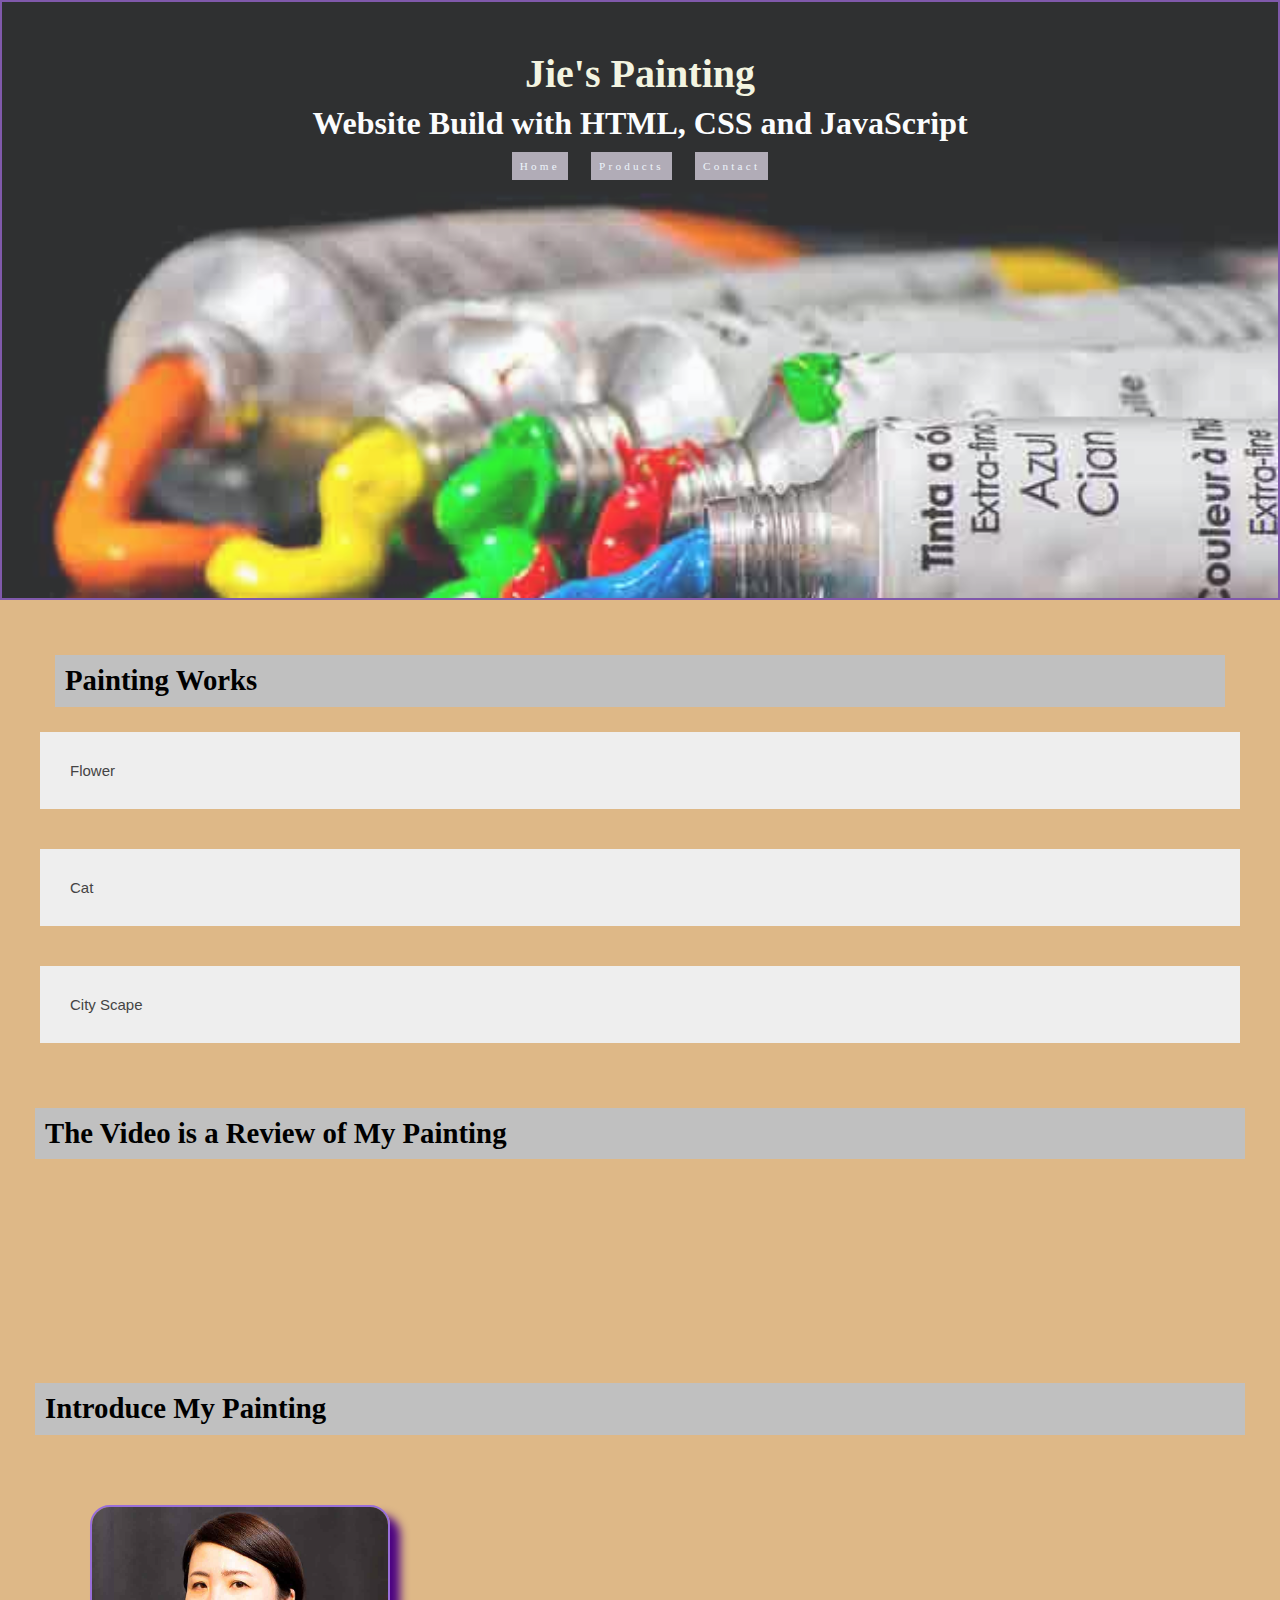
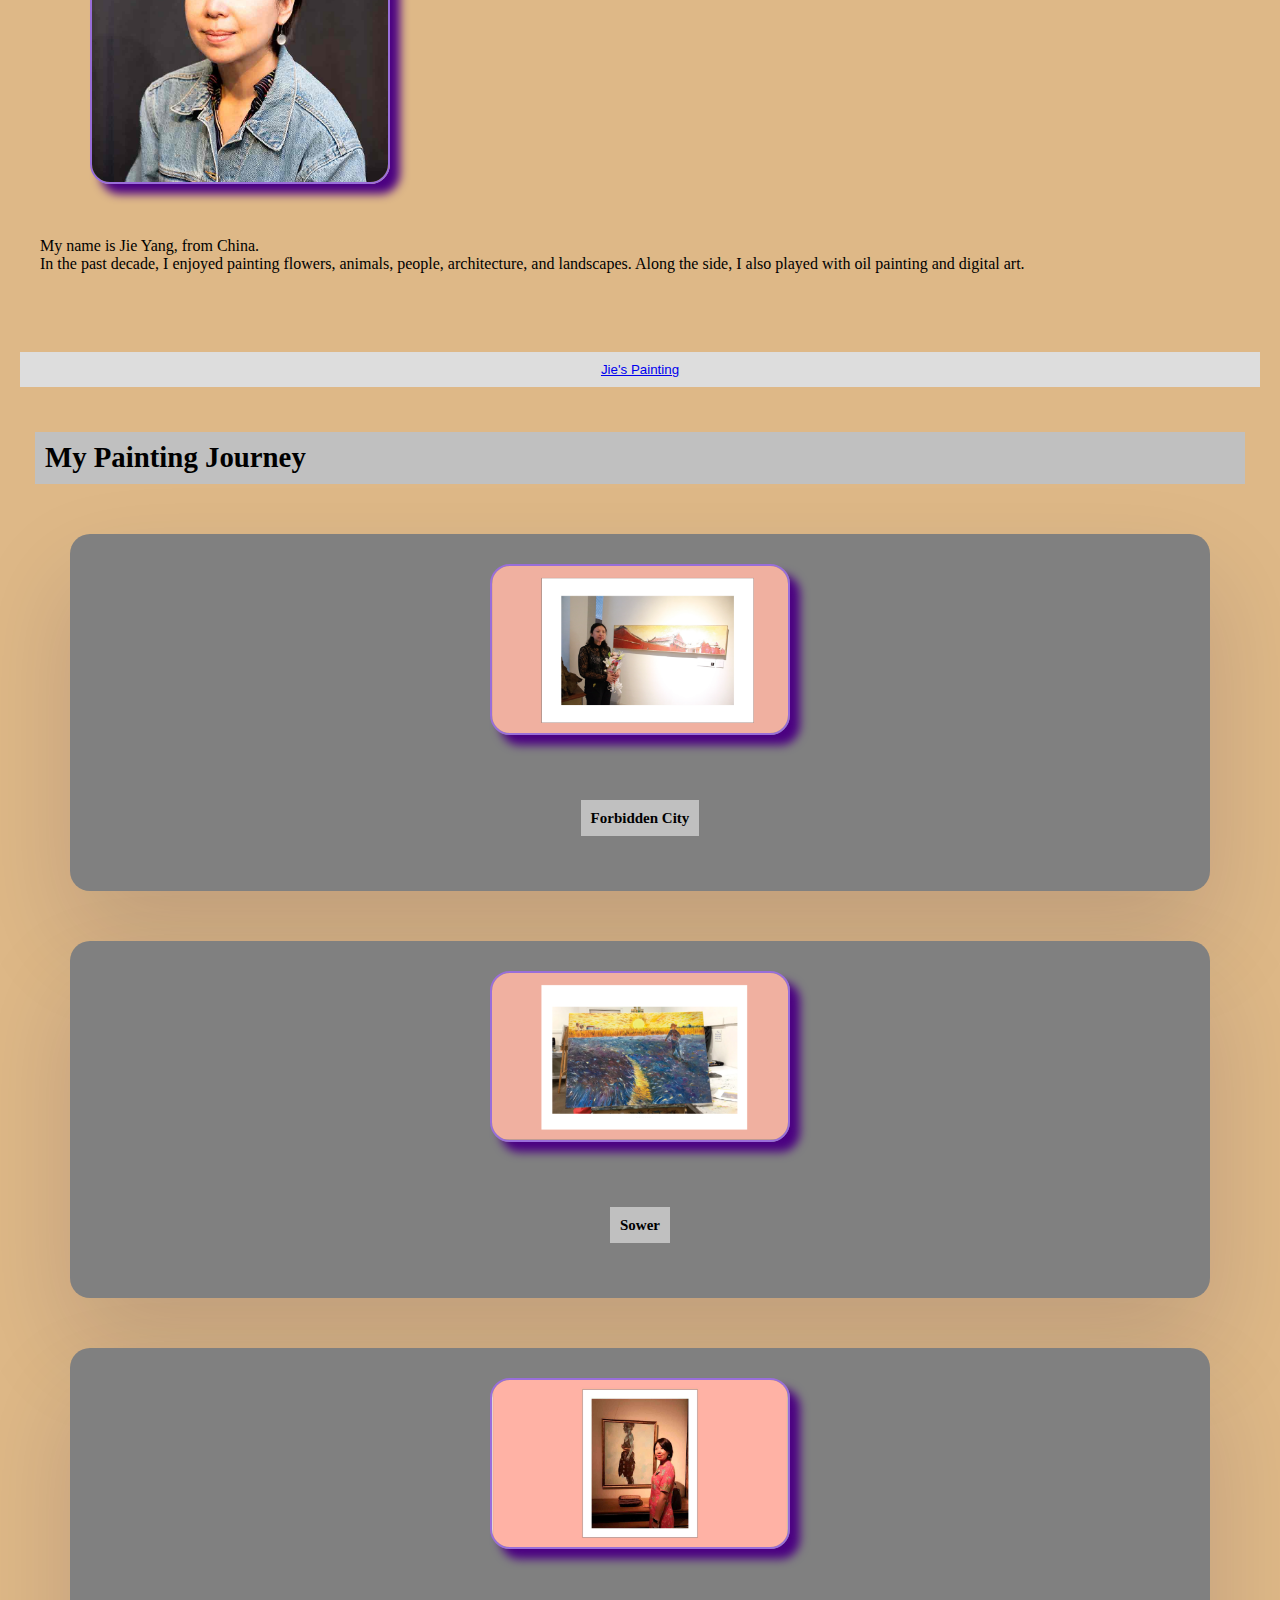
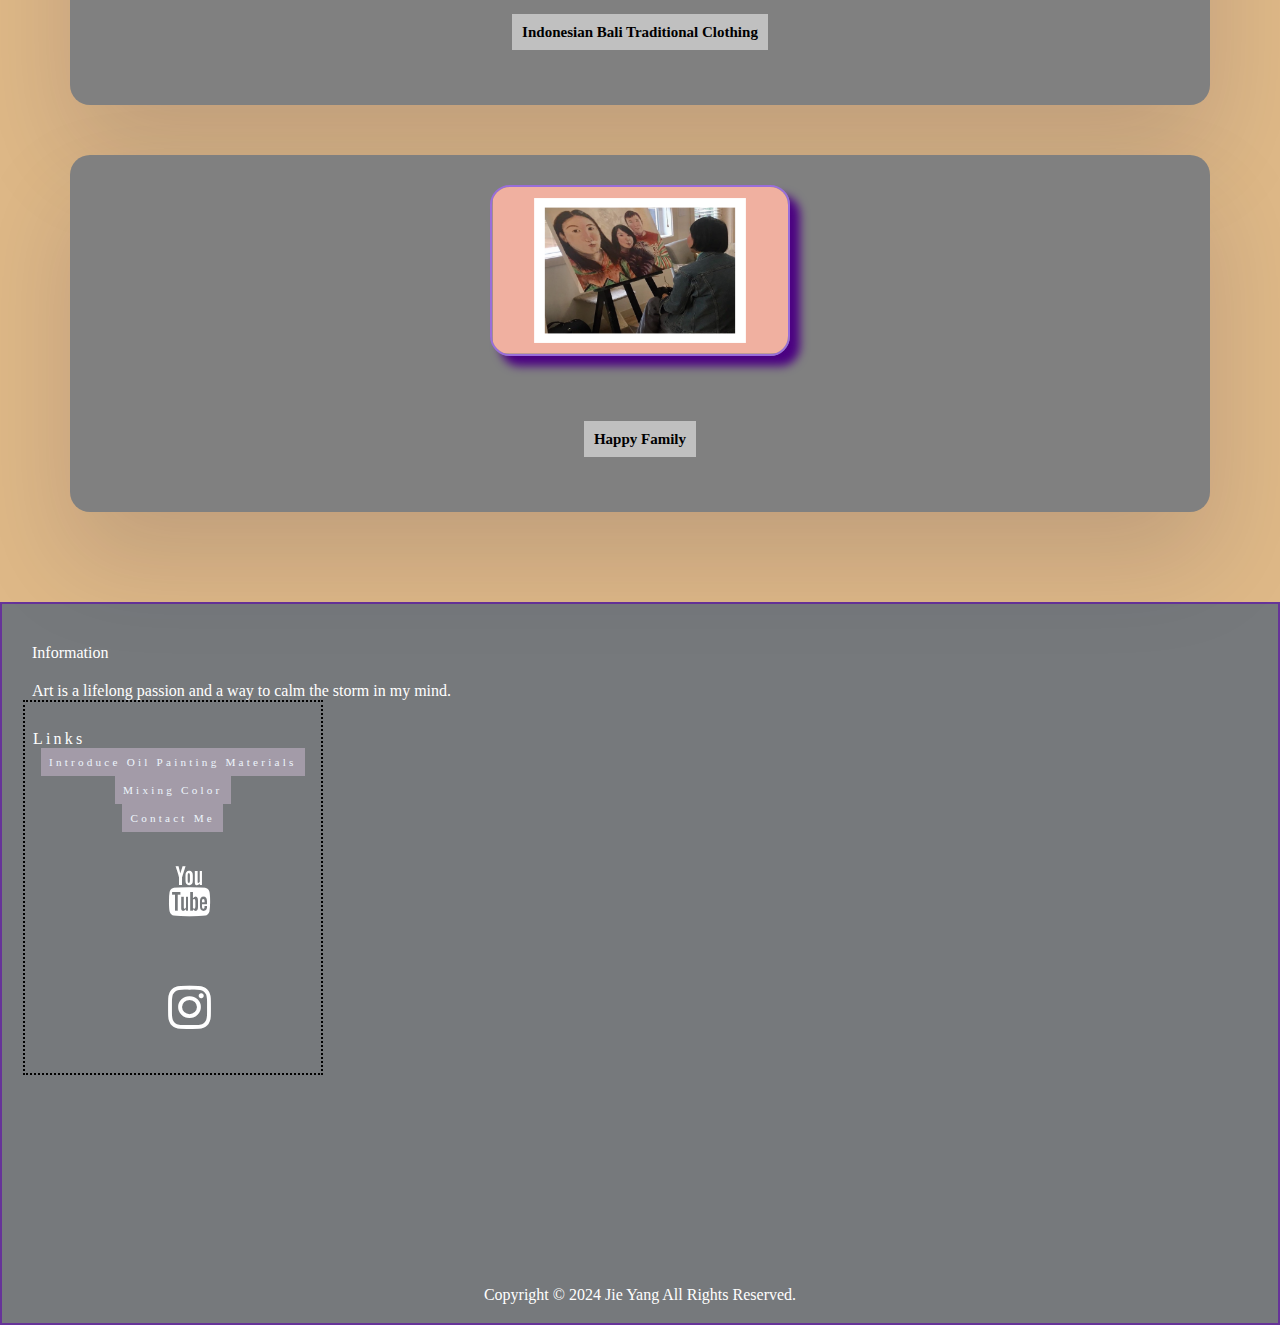
==== index.html @ 06643c45 "V4.0" ====
<!DOCTYPE html>
<html>
<head>
    <meta charset="UTF-8" />
    <link rel="stylesheet" href="styles/style.css">
    <link rel="stylesheet" href="https://cdnjs.cloudflare.com/ajax/libs/font-awesome/4.7.0/css/font-awesome.min.css">
    <title>Jie's Painting</title>
  
</head>
<body>
      </div><div class="header-container">
        <h1>Jie's Painting</h1>
        <h2> Website Build with HTML, CSS and JavaScript</h2>
        <nav>
          <ul>
            <li><a href="index.html">Home</a></li>
            <li><a href="products.html">Products</a></li>
            <li><a href="contact.html">Contact</a></li>
          </ul>
        </nav>
      </div>

      <section class="container">

        <div class="container accordion-container">
      
          <div class="remove-assignment-content-2">
            <h3>Painting Works</h3>
      
            <button class="accordion">Flower</button>
            <div class="panel">
              <a href="https://www.myjieyang.com/painting-works/flower">Flower</a>
              <p> Although there are many difficulties in life 
                because there is light, there is hope and it can bloom.
              </p>
            </div>
      
            <button class="accordion">Cat</button>
              <div class="panel">
              <a href="https://www.myjieyang.com/painting-works/cat">Cat</a>
              <p>
                Cat likes to sleep, especially 
                when the sun is shining and a ray of sunlight 
                slants through the window. It looks cute and lazy
                but is always alert. I like this one so much that
                I had to draw it!
              </p>
            </div>

          <button class="accordion">City Scape</button>
            <div class="panel">
              <a href="https://www.myjieyang.com/painting-works/city-scape">City Scape</a>
              <p>
              The sower spreads seeds and also spreads love and light. 
              </p>
            </div>

          </div>
        </div>
        
        <h3>The Video is a Review of My Painting</h3>     
        <iframe class="youtube" width="800" height="450" src="https://www.youtube.com/embed/48kvOjASdzU" frameborder="0" allow="autoplay; encrypted-media" allowfullscreen></iframe>
        <h3>Introduce My Painting</h3>
            <div class="remove-assignment-content-1">  
            <img src="assets/head-1.jpg" class="card_img" alt="jie's big head emergy picture">
            <p> My name is Jie Yang, from China.</p>
            <p>In the past decade, I enjoyed painting flowers, animals, people, architecture, and landscapes. Along the side, I also played with oil painting and digital art.</br>
            </p>
            </div>

            <button><a href="https://www.myjieyang.com">Jie's Painting</a></button>
            
            </div>

            <h3>My Painting Journey</h3>

            <div class="jie">

            <div class="card card-bg1">
                <header class="card_header">
                    <img src="assets/7-2.png"
                    class="card_img"
                    alt="women standing next to a painting of a landscape">
                    <div>
                        <h3>Forbidden City</h3>
                       
                    </div>

                </header>

            </div>

            <div class="card card-bg2">
                <header class="card_header">
                    <img src="assets/16-2.png"
                    class="card_img"
                    alt="A man sows seeds in a field">
                    <div>
                        <h3>Sower</h3>
                        
                    </div>

                </header>
              
            </div>

            <div class="card card-bg3">
                <header class="card_header">
                    <img src="assets/8-1.jpg"
                    class="card_img"
                    alt="A woman standing in front of a portrait">
                    <div>
                        <h3>Indonesian Bali Traditional Clothing</h3>
                      
                    </div>

                </header>
               
            </div>

            <div class="card card-bg4">
                <header class="card_header">
                    <img src="assets/14-2.png"
                    class="card_img"
                    alt="A woman sitting in front of a family portrait">
                    <div>
                        <h3>Happy Family</h3>
                        
                    </div>

                </header>

            </div>
               
      </section>

    <footer>

        <div class="Information">
        <p>Information</p>
        <p> Art is a lifelong passion and a way to calm the storm in my mind.</p>
        </div>

        <nav>
          <ul>
          <p>Links</p>
          <li><a href="https://www.myjieyang.com/beginner-painting-tutorial/introduce-oil-painting-materials">Introduce Oil Painting Materials</a></li>
          <li><a href="https://www.myjieyang.com/beginner-painting-tutorial/mixing-color">Mixing Color</a></li>
          <li><a href="https://www.myjieyang.com/about-me/contact-me">Contact Me</a></li>  
          <li><a href="https://www.youtube.com/channel/UC0iGNH8FcBdj09TDw4PC71g" class="fa fa-youtube"></a></li>
          <li><a href="https://www.instagram.com/roselovesmaxie/" class="fa fa-instagram"></a></li>

          </ul>
        </nav>
        <iframe class="googleMap" src="https://www.google.com/maps/embed?pb=!1m18!1m12!1m3!1d2507.446072575795!2d-114.09270502438812!3d51.063315143049294!2m3!1f0!2f0!3f0!3m2!1i1024!2i768!4f13.1!3m3!1m2!1s0x53716ff152d950ff%3A0x2143bc8e7397787f!2sSAIT%20Campus%20Centre!5e0!3m2!1szh-CN!2sca!4v1709694131540!5m2!1szh-CN!2sca" width="600" height="450" style="border:0;" allowfullscreen="" loading="lazy" referrerpolicy="no-referrer-when-downgrade"></iframe>
          
        <p class="copyright">Copyright © 2024 Jie Yang All Rights Reserved.</p>
          
  </footer>
  <script src="JS/script.js"></script>
</body>
</html>
---- styles/style.css ----
@import url('https://fonts.googleapis.com/css2?family=Barlow+Semi+Condensed:wght@200;300;400;700&display=swap');
*{
box-sizing: border-box;
margin:0;
padding: 0;
}
body{
    background: #edf2f8;
    font-family: 'Barlow Semi Condensed'sans-serif;
    font-size: 1rem;
    font-weight: 500;
    line-height: 1.1;
}
h1{
  background-color: rgba(0, 0,0, .4);
  color:beige;
  font-size: 2.5rem;
  text-align: center;
  padding:0;
  /* left:3rem; */
  /* margin-top: 100px; */
  margin-top: 0px;
  margin-bottom: 10px;
}
h2{
font-size: 2rem;
}

h3{
  font-size: 1.8rem;
background-color:silver;
padding:10px;
color:black;
margin: 15px;
}

.header-container{
    background-image:url(../assets/bg-2.jpg);
    opacity: 80%;
    background-color: rgba(0,0,0,0.5);
    color:white;
    padding-top:50px; 
    text-align: center;
    height:600px;
    background-size: cover;
    background-repeat: no-repeat;
    background-color: black;
    margin:0;
    left:20rem;
    border: 2px solid rebeccapurple;
}
selector ::pseudo-element {
  content: 'generated content';
}

.container{
    background-color:#DFAE9F;
    border: #996ed9;
    padding:20px;
    } 

.jie{
    max-width:auto;
    margin:30px;
    padding:20px;
    display:grid;
    grid-template-columns: repeat(2,1fr);
    gap:30px;
    
    }
.container accordion-container{
  margin: auto;
}

.remove-assignment-content-1{
        margin:50px auto;
        padding:20px;
        /* display:grid;
        grid-template-columns: repeat(2,1fr);
        gap:30px; */
    } 

button{
  margin-top: 10px;
  margin-bottom: 30px;
    width: 100%;
    border: none;
    outline: 0;
    display: inline-block;
    padding: 10px 10px;
    color: black;
    background-color: #ddd;
    text-align: center;
    cursor: pointer;
}
button:hover {
    background-color: #555;
    color: white;
  }   
.card{
  width:auto ;
  height:auto ;
    background: grey;
    border-radius: 20px;
    padding: 30px;
    box-shadow:rgba(21, 13, 61, 0.15)
    0px 48px 100px 0px;
    margin-bottom: 20px;
}
.card_header{
    display: flex;
    align-items: center;
    margin-bottom: 10px;
}
.card_header h3{
    font-size: 15px;
}

.card_header p{
    opacity: 50%;
}
.card_img{
    width:300px ;
    height:auto ;
    border-radius: 20px;
    box-shadow:rgba(21, 13, 61, 0.15)
    0px 48px 100px 0px;
    border: 2px solid #996ed9;
    margin-left: 50px;
    margin-right: 50px;
    margin-top: auto;
    margin-bottom: 50px;
    box-shadow: 10px 10px 10px indigo;
  }
  img{
    width:100%;
    height: auto;
    border-radius: 20px;
    box-shadow:rgba(21, 13, 61, 0.15)
    0px 48px 100px 0px;
    border: 2px solid #996ed9;
    margin-left: 20px;
    margin-right: 20px;
    margin-top: 20px;
    margin-bottom: 20px;
    box-shadow: 10px 10px 10px indigo;

  }
iframe{
    border-radius: 20px;
    box-shadow:rgba(21, 13, 61, 0.15);
    margin-top:30px;
    margin-left: 20px;
    max-width: 100%;
    height: auto;
    margin-top: 20px;
    margin-bottom: 20px;
}
.youtube {
    border-radius: 20px;
    box-shadow:rgba(21, 13, 61, 0.15);
    margin-left: 20px;
    max-width: 100%;
    /* box-shadow: 10px 10px 10px indigo;
    border-radius: 8%; */
  }

.googleMap {
    border-radius: 20px;
    box-shadow:rgba(21, 13, 61, 0.15);
    margin-left: 20px;
    max-width: 100%;
    height: auto;
    /* box-shadow: 10px 10px 10px indigo;
    border-radius: 8%; */
  }

.accordion {
    background-color: #eee;
    color: #444;
    cursor: pointer;
    padding: 30px;
    width: 100%;
    border: none;
    text-align: left;
    outline: none;
    font-size: 15px;
    transition: 0.4s;
    /* box-shadow: 10px 10px 10px indigo;
    border-radius: 8%; */
  }
  
.active, .accordion:hover {
    background-color: #ccc; 
  }
  
.panel {
    
    display: none;
    background-color: white;
    overflow: hidden;
    padding: 30px;
  }

.box{
    /* background-color: rgba(141, 224, 202, 0.5); */
    padding: 20px;
    margin: 20px;
}

nav{  text-align: center;
      border:2px dotted black;
    /* text-align:left;  */
       letter-spacing: .2rem;
      padding: .5rem;
      margin: 1px;
      /* list-style-type:none; */
   }

nav ul{
      margin:0;
      padding:0;
      padding-left: 0;
   }
nav ul li{
       /* color: beige; */
       display: inline-block;
       margin: 0.5rem;
       font-size: 0.7rem;
   }

nav li{
  display:inline-block;
  margin: 30px;
}
nav li a{
  background-color:#a39ba8;
  color:#edf5fc;
  padding:0.5rem;
  text-decoration:none;
}

nav li a:hover{
       background-color: aquamarine;
   }

p{
    font-weight: 200;
    /* font-size: small;  */
    color: black;
}
a.fa {
  padding: 20px;
  font-size: 50px;  /* Increase font size */
  width: 50px;
  text-align: center;
  text-decoration: none;
  margin: 5px 2px;
  background: none;  /* Remove background color */
}

  
.fa:hover {
      opacity: 0.7;
  }
.fa-youtube {
    background: #bb0000;
    color: white;
  }
.fa-instagram {
    background: #125688;
    color: white;
  }

footer {
	background-color: rgba(0,0,0,0.5);
	padding:20px;
	background-size:cover;
	border: 2px solid rebeccapurple;
  color:white;
  display: flex; /* Make the footer container a flexbox */
  flex-wrap: wrap; /* Allow items to wrap onto multiple lines if needed */
  justify-content: space-between; 
  /* display: grid; /* Make the footer container a flexbox */
  grid-template-columns:1fr;  */
  /* wrap; Allow items to wrap onto multiple lines if needed
  justify-content: space-between; Align items horizontally with space between
  */
}

footer nav {
  flex: 1; /* Allow navigation items to fill available space */
}

footer iframe {

  flex: 1; /* Allow map to fill available space */
  margin-left: 10px; /* Add some margin between nav and map */
}

footer p {
  color: white;
  width: 100%; /* Make copyright text span the full width */
  text-align: left; /* Center align copyright text */
  margin-top: 20px; /* Add some margin above copyright text */
}

footer ul {
  display: flex;
  flex-direction: column;
  align-items: left;
}
.copyright{
  text-align: center;
}
.Information{

  flex: 1; /* Allow map to fill available space */
  margin-left: 10px; 
  color:white;
}

@media screen and (max-width: 2500px) {
  .container{
    background-color: lightgreen;
    color:wheat;
  }
  main {
      margin:0 auto;
      width:40vw;
     } 

}
@media screen and (max-width: 1500px) {
  .container {
    background-color: burlywood;
    color: white;
  }
  main {
      margin:0 auto;
      width:60vw;
     } 
  .jie{
      display:grid;
      gap:30px;
      grid-template-columns: 2fr;
  
    }
    .card_header{
      flex-direction: column;
    }
  footer{
    flex-direction: column;
    align-items: flex-start;
    width: 100%;
  }
  nav{
    align-items: flex-start;
  }
  footer p{
    text-align:left;
  }


}
@media screen and (max-width: 1000px) {
  .container {
    background-color: slategrey;
    color: white;
  }
  
  .jie{
    display:grid;
    gap:30px;
    grid-template-columns: 2fr;

  }
  /* main {
      margin:0 auto;
      width:60vw;
     }  */
}
@media screen and (max-width: 600px) {
  .container{
    background-color: #DFAE9F;
    color: white;
    }
    iframe.youtube {
      max-width: 300px;

    }
    .jie{
      display:grid;
      gap:30px;
      grid-template-columns: 1fr;
    }
  }
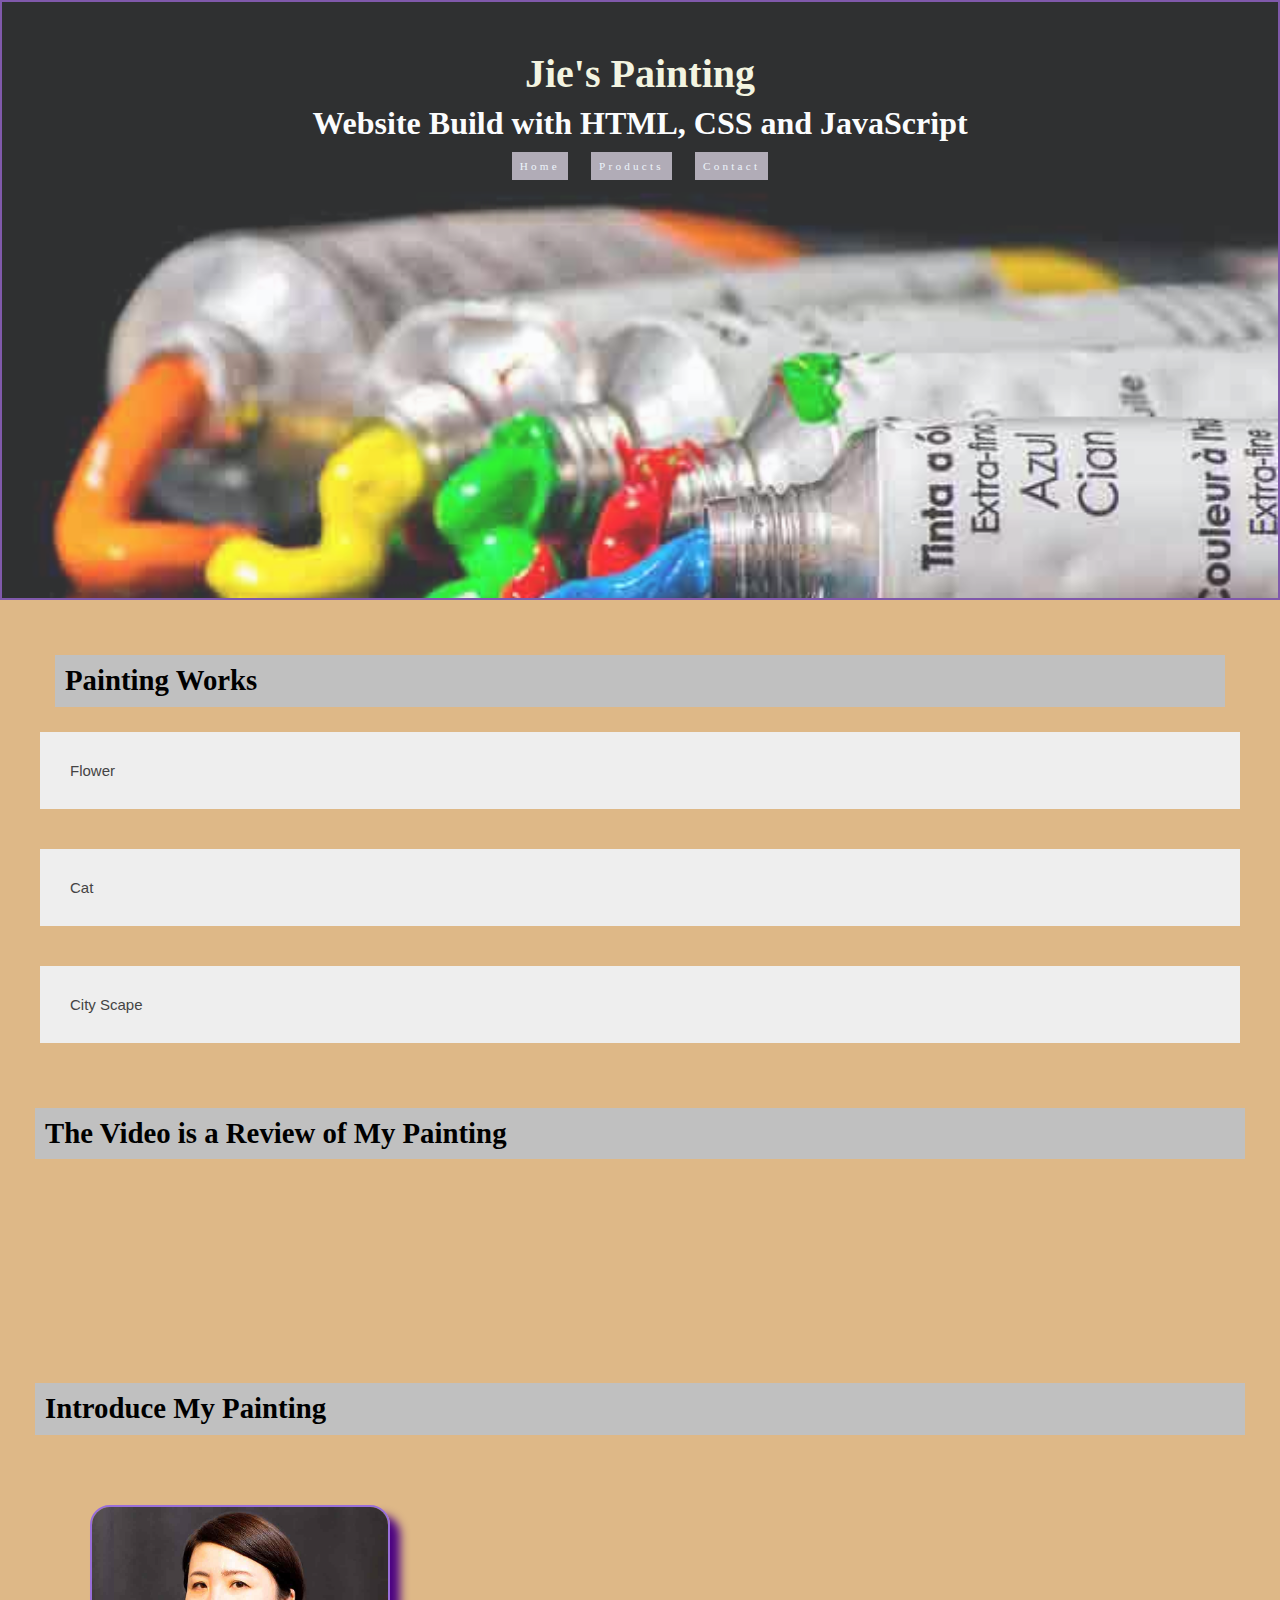
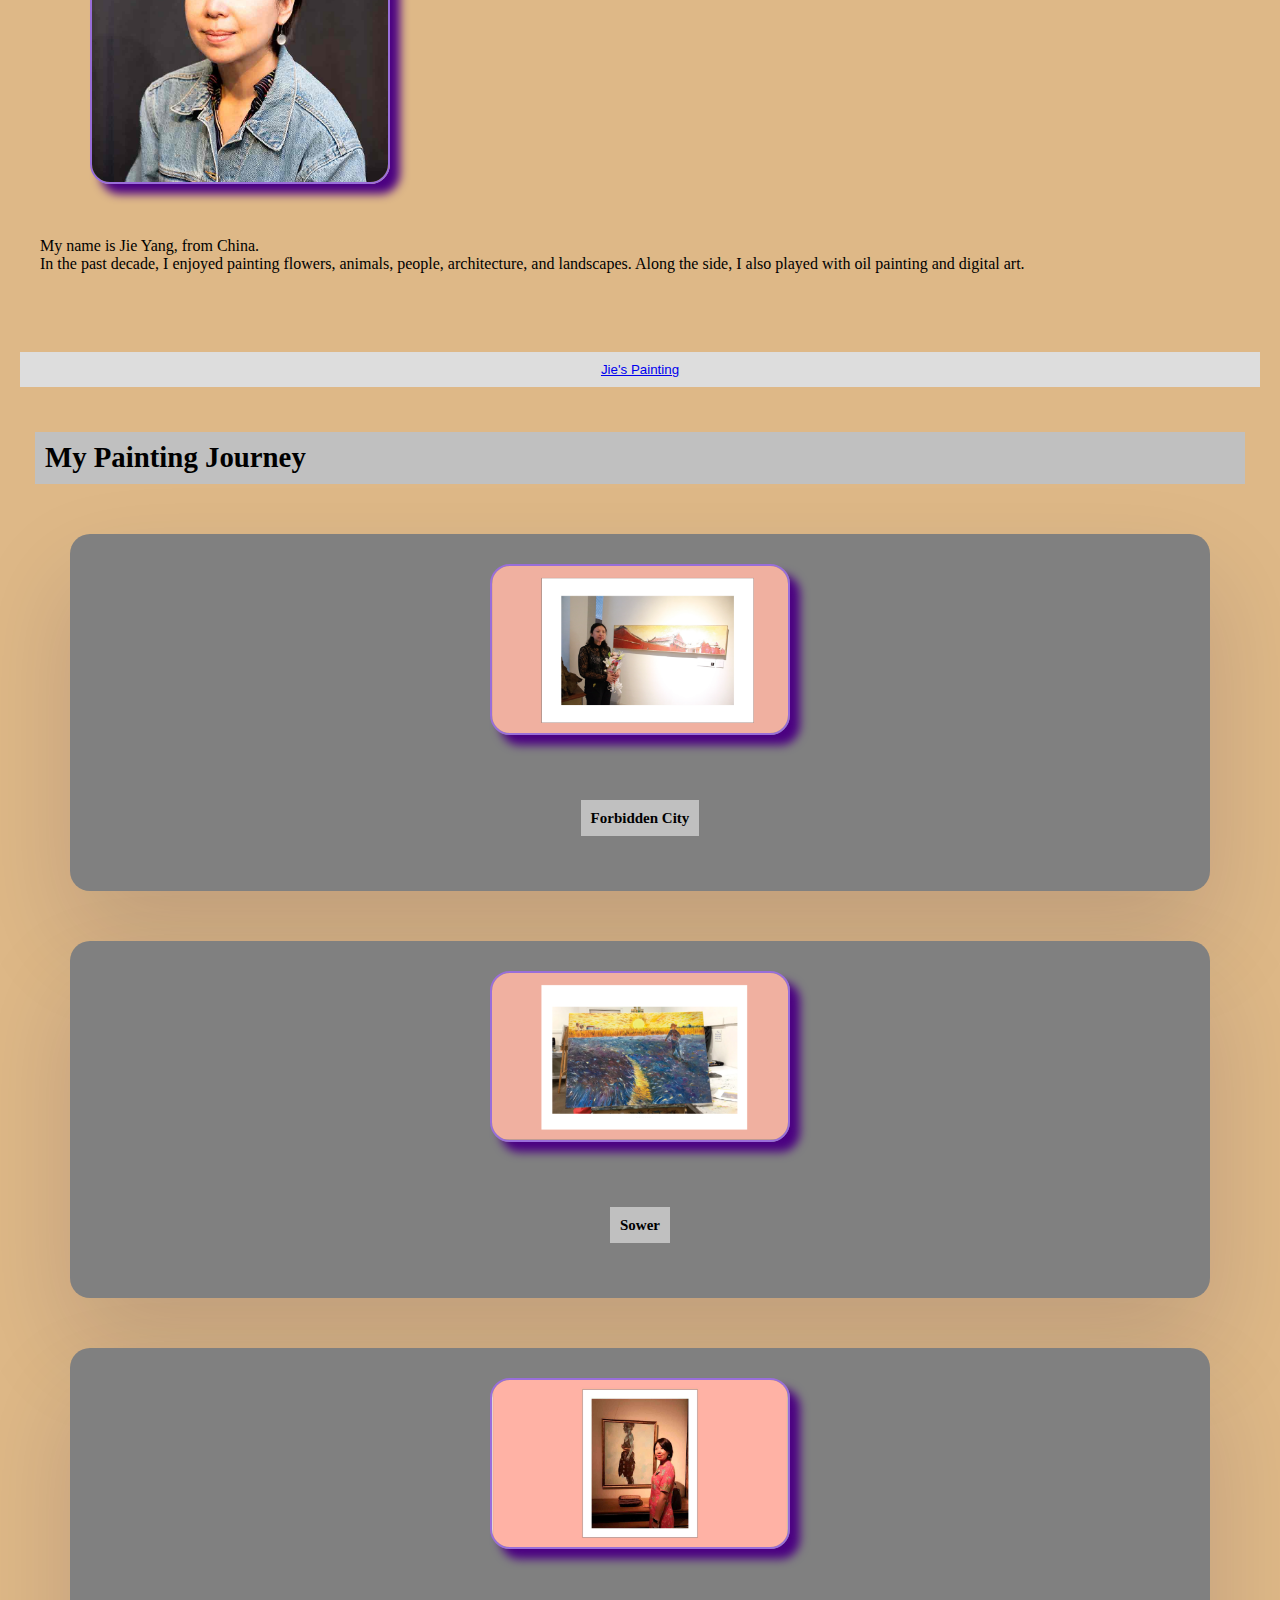
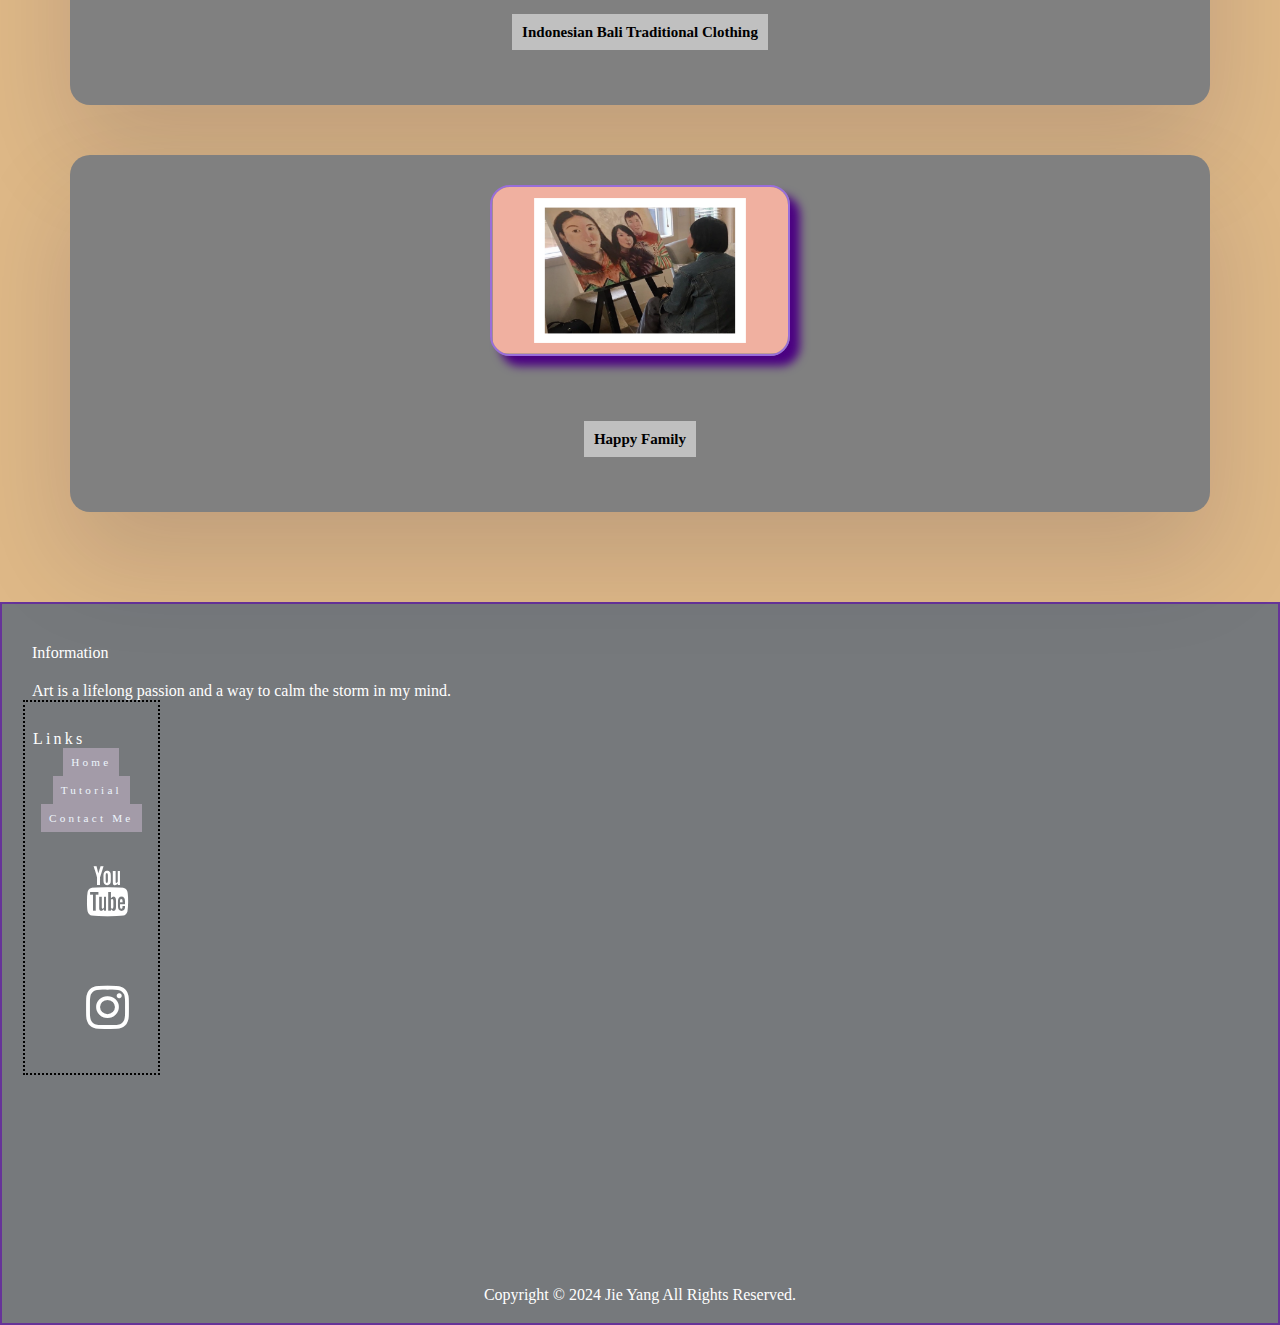
==== commit 92171bfb: "V1.0" ====
--- a/index.html
+++ b/index.html
@@ -5,7 +5,6 @@
     <link rel="stylesheet" href="styles/style.css">
     <link rel="stylesheet" href="https://cdnjs.cloudflare.com/ajax/libs/font-awesome/4.7.0/css/font-awesome.min.css">
     <title>Jie's Painting</title>
-  
 </head>
 <body>
       </div><div class="header-container">
@@ -19,7 +18,6 @@
           </ul>
         </nav>
       </div>
-
       <section class="container">
 
         <div class="container accordion-container">
@@ -144,8 +142,8 @@
         <nav>
           <ul>
           <p>Links</p>
-          <li><a href="https://www.myjieyang.com/beginner-painting-tutorial/introduce-oil-painting-materials">Introduce Oil Painting Materials</a></li>
-          <li><a href="https://www.myjieyang.com/beginner-painting-tutorial/mixing-color">Mixing Color</a></li>
+          <li><a href="https://www.myjieyang.com/home">Home</a></li>
+          <li><a href="https://www.myjieyang.com/tutorial">Tutorial</a></li>
           <li><a href="https://www.myjieyang.com/about-me/contact-me">Contact Me</a></li>  
           <li><a href="https://www.youtube.com/channel/UC0iGNH8FcBdj09TDw4PC71g" class="fa fa-youtube"></a></li>
           <li><a href="https://www.instagram.com/roselovesmaxie/" class="fa fa-instagram"></a></li>
